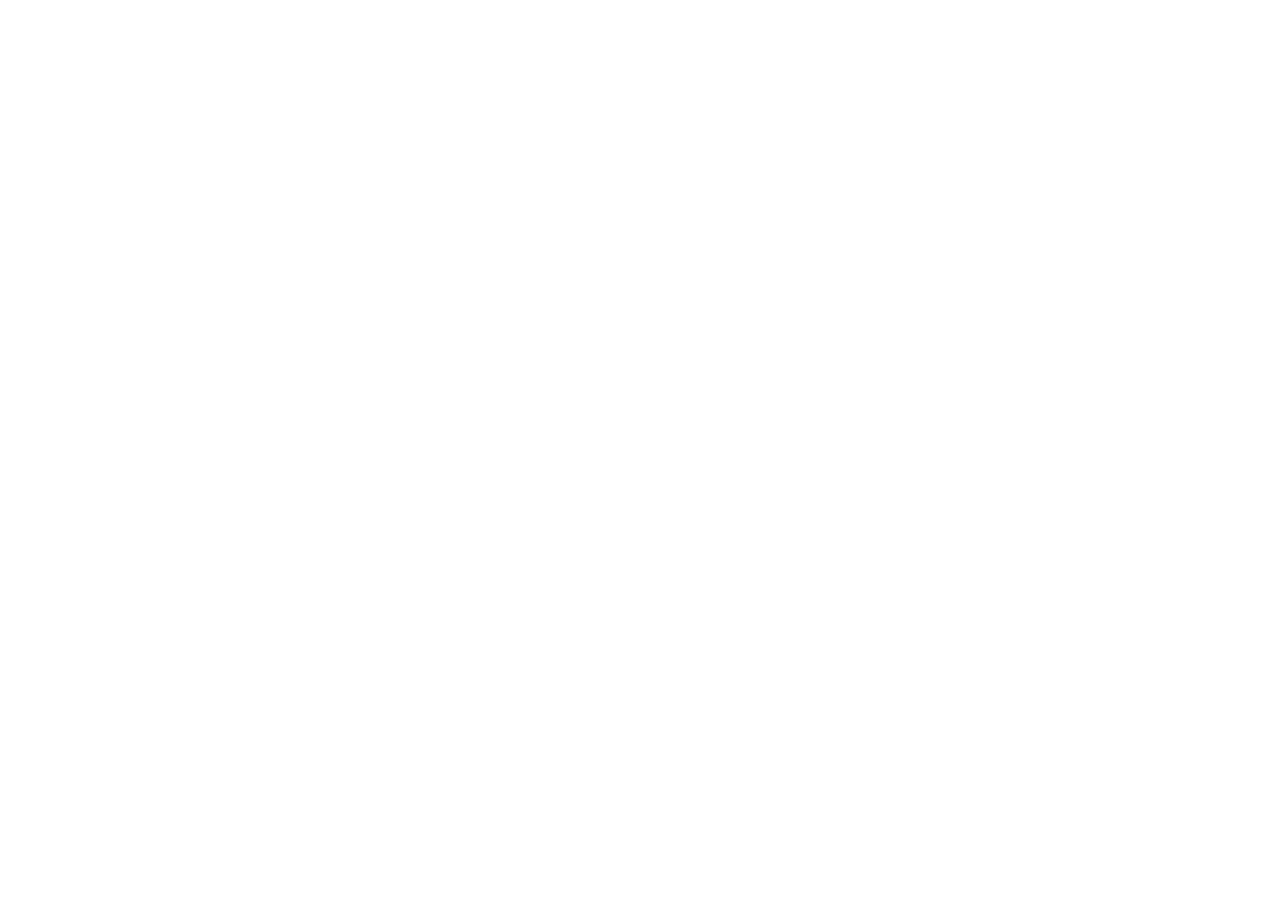
==== index.html @ 381894d6 "'saxshiminda'" ====
<!DOCTYPE html>
<html lang="en">
<head>
    <!--===============================================================================================-->
    <meta charset="UTF-8">
    <meta http-equiv="X-UA-Compatible" content="IE=edge">
    <meta name="viewport" content="width=device-width, initial-scale=1.0">
    <!--===============================================================================================-->
    <link rel="stylesheet" href="index.css">
    <link rel="stylesheet" href="https://cdnjs.cloudflare.com/ajax/libs/font-awesome/4.7.0/css/font-awesome.min.css">
    <link href="https://fonts.googleapis.com/icon?family=Material+Icons" rel="stylesheet">
    <!--===============================================================================================-->
    <script src="https://ajax.googleapis.com/ajax/libs/jquery/3.5.1/jquery.min.js"></script>
    <script type="module" src="index.js"></script>
    <!--===============================================================================================-->
    <link rel="icon" type="image/x-icon" href="assets/images/Untitled.png">
    <!--===============================================================================================-->
    <title>Document</title>
</head>
<body>
    <div id="Message"></div>

    <div class="navigation"></div>

    <div id="content"></div>

    <div class="footer"></div>
</body>
</html>
---- index.css ----
@font-face {
    font-family: Lobster;
    src: url(assets/fonts/Lobster\ Regular\ 400.ttf);
}

body{
    margin:0;
    padding:0;
}
p,i,button{
    cursor: pointer;
}

#content{
    position: relative;
}


/* Message Box */

#Message{
    z-index: 0 !important;
    width: 20%;
    min-height: 10vh;
    height: auto;
    position: absolute;
    left: 40%;
    border: 1px solid black;
    display: flex;
    justify-content: center;
    align-items: center;
    flex-direction: column;
    border-radius: 10px;
    font-family: Lobster;
    opacity: 0;
    background-color: white;
    font-size: 24px;
}

#Message button{
    position: absolute;
    bottom:1vh;
    right:5%;
    width: 20%;
    height: 4vh;
    border:0;
    outline:0;
    border-radius:15px;
    border: 1px solid lightgray;
    cursor: pointer;
    transition: 0.3s;
}

#Message button:hover{
    background-color: rgb(120,171,254);
}
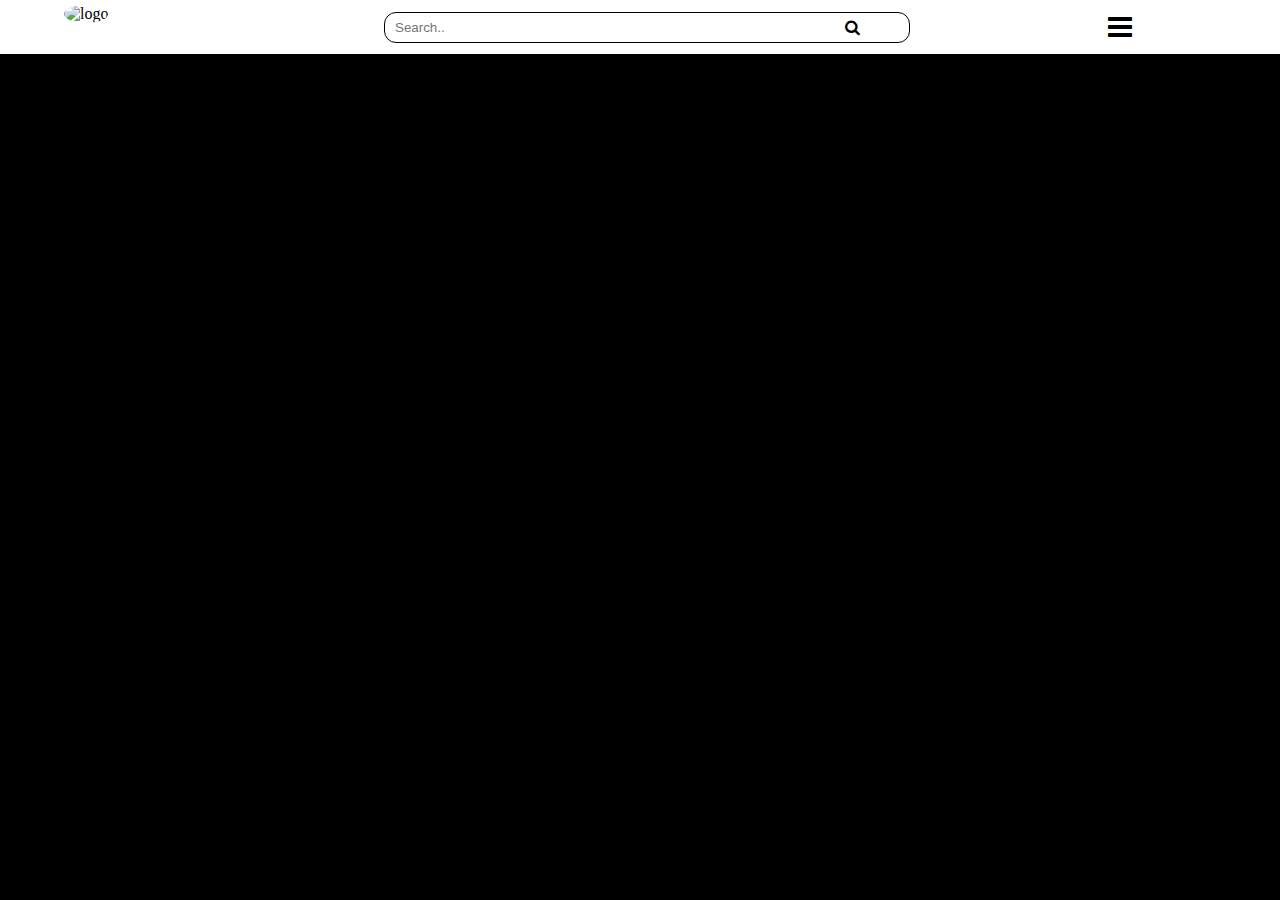
==== commit ad5cc841: "Setting up dashboard" ====
--- a/index.html
+++ b/index.html
@@ -20,9 +20,40 @@
 <body>
     <div id="Message"></div>
 
-    <div class="navigation"></div>
+    <div class="navigation">
+        
+        <div class="logo">
+            <img src="assets/images/th.webp" alt="logo" onclick="Router('dashboard');">
+        </div>
+
+        <from class="search" action="#">
+            <input type="text" id="search" placeholder="Search..">
+            <i class="fa fa-search" style="color: black;"></i>
+        </from>
+
+        <div class="menu">
+            <i class="fa fa-bars" style="color: black;" id="menu_icon" onclick="Toggle()"></i>
+        </div>
+    </div>
+
+    <div class="side_menu">
+        <div class="side_menu_content">
+            <p onclick="Router('upload');Toggle()">Upload</p>
+            <p>Profile</p>
+            <p>Settings</p>
+            <p>Rules</p>
+            <p>About</p>
+            <p>Contact</p>
+        </div>
+    </div>
 
     <div id="content"></div>
+
+    <div class="footer">
+
+    </div>
+
+    <div class="blackhole"></div>
 
     <div class="footer"></div>
 </body>
--- a/index.css
+++ b/index.css
@@ -7,6 +7,7 @@
 body{
     margin:0;
     padding:0;
+    background-color: #000000;
 }
 p,i,button{
     cursor: pointer;
@@ -54,4 +55,100 @@
 
 #Message button:hover{
     background-color: rgb(120,171,254);
+}
+
+/* Content */
+
+.navigation{
+    width: 100%;
+    height: 6vh;
+    display: flex;
+    justify-content: space-around;
+    align-items: center;
+    border-bottom: 2px solid var(--orange);
+    background-color: white;
+    position: fixed;
+    top:0;
+}
+
+/* Logo */
+.logo{
+    width: 15%;
+    height: 5vh;
+}
+.logo img{
+    width: auto;
+    height: auto;
+    border-radius: 100%;
+    max-height: 5vh;
+}
+
+/* Search */
+.search{
+    width: 40%;
+    height: 3vh;
+    position: relative;
+    display: flex;
+    align-items: center;
+    justify-content: space-between;
+}
+
+.search input{
+    position: absolute;
+    width: 100%;
+    height: 3vh;
+    border-radius: 12px;
+    border: 1px solid black;
+    padding-left: 10px;
+}
+.search i{
+    z-index: 1;
+    float: right;
+    margin-left: 90%;
+    cursor: pointer;
+    user-select: none;
+}
+
+/* Menu */
+.menu{
+    width: 15%;
+    height: 6vh;
+    display: flex;
+    justify-content: center;
+    align-items: center;
+    font-size: 28px;
+    cursor: pointer;
+}
+
+/* SideMenu */
+.side_menu{
+    display: none;
+    width: 70%;
+    height: 50vh;
+    background-color: black;
+    position: fixed;
+    top:0;
+    right: 0;
+    z-index: 2;
+    top:6vh;
+    color: white;
+}
+.side_menu_content{
+    display: flex;
+    flex-direction: column;
+    align-items: center;
+    justify-content: space-around;
+    height: 50vh;
+    color: white;
+}
+/* Background */
+.blackhole{
+    display: none;
+    position: fixed;
+    top:6vh;
+    left:0;
+    width: 100%;
+    height: 100vh;
+    z-index: 1;
+    backdrop-filter: blur(5px)
 }